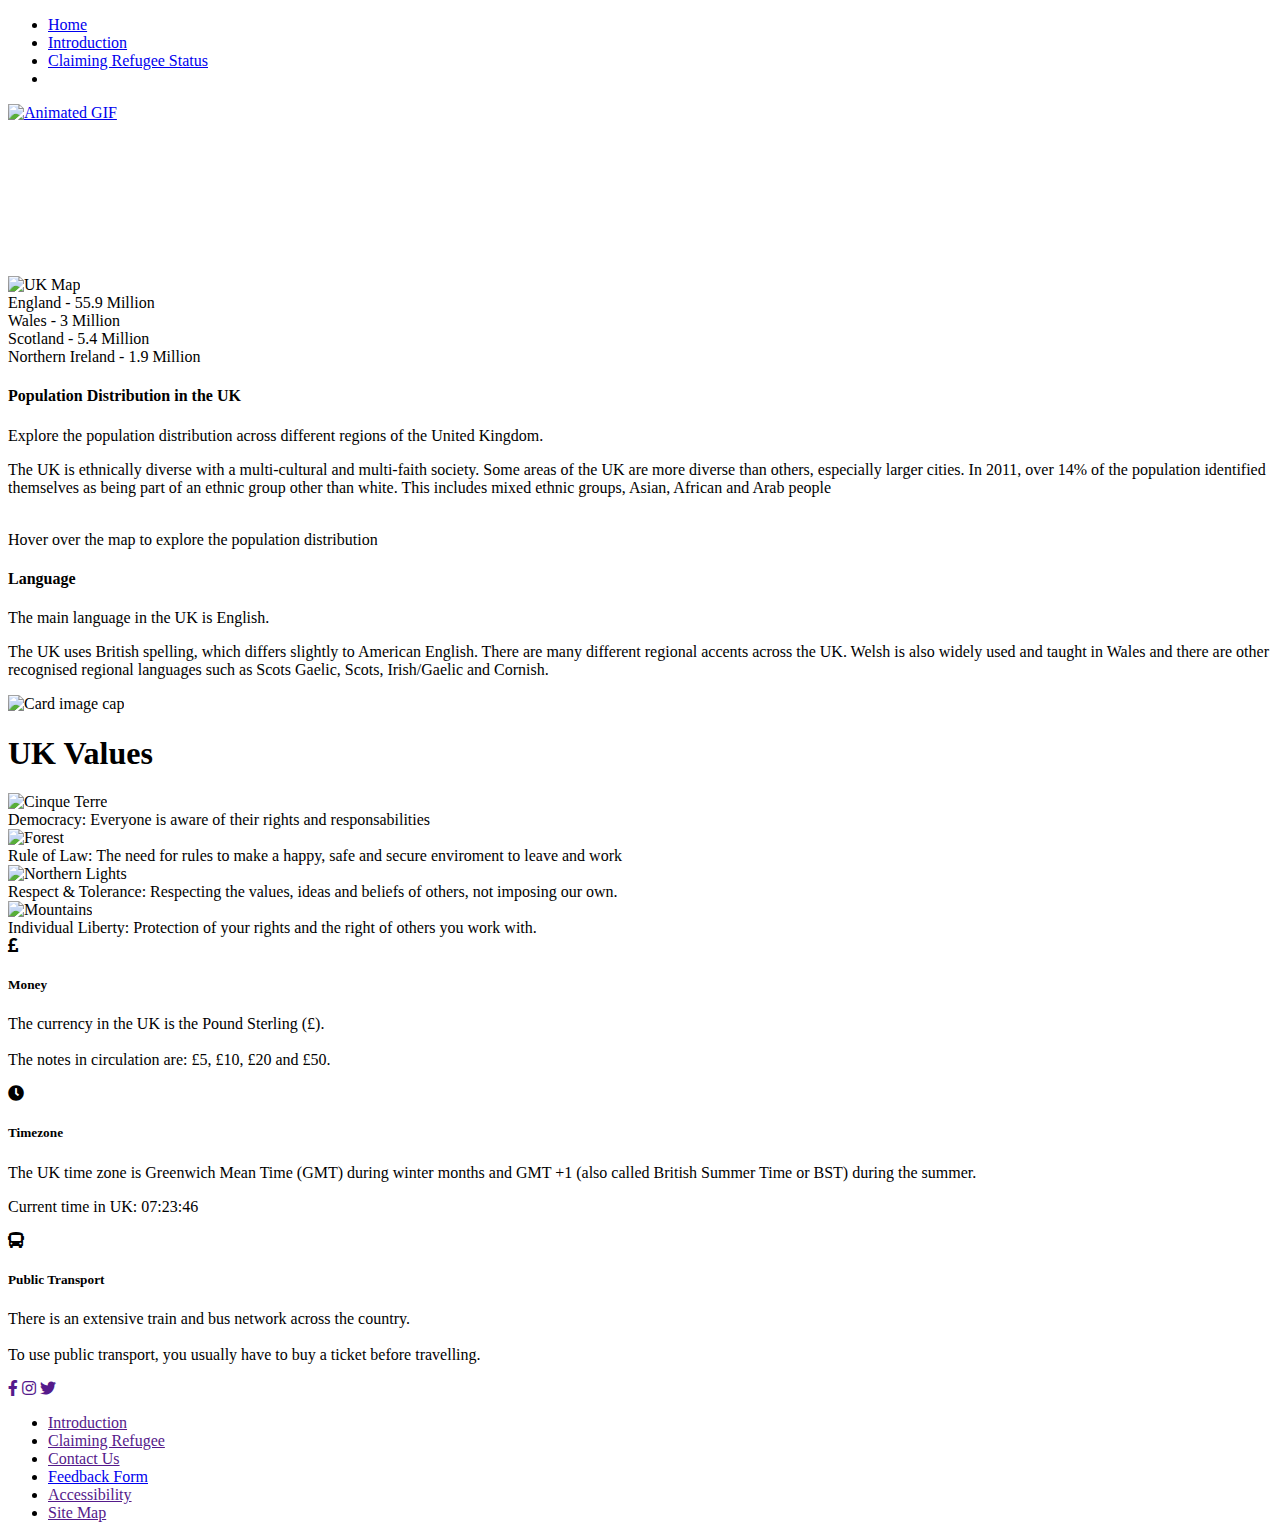
==== templates/near_you.html @ c83bdfbc "Initial commit" ====
<!DOCTYPE html>
<html lang="en">
<head>
    <meta charset="UTF-8">
    <meta name="viewport" content="width=device-width, initial-scale=1.0">
    <link href='https://fonts.googleapis.com/css?family=Montserrat' rel='stylesheet'>
    <link href='https://fonts.googleapis.com/css?family=Poppins' rel='stylesheet'>
    <link href="https://db.onlinewebfonts.com/c/ec11ddc9fa834d65ab94debb6af73080?family=Zing+Rust+Base" rel="stylesheet">
    <link href="https://fonts.cdnfonts.com/css/brightwall" rel="stylesheet">
    <link rel="stylesheet" href="https://cdnjs.cloudflare.com/ajax/libs/font-awesome/5.15.4/css/all.min.css">
    <link rel="stylesheet" href="{{ url_for('static', filename='maps.css') }}">
    <title>Chatbot</title>
</head>

 <body>

<!--Nav Bar ul List-->
<nav class="navbar">
  <ul class="nav-links">
      <li><a href="/#">Home</a></li>
      <li><a href="/near_you">Introduction</a></li>
      <li><a href="/steps">Claiming Refugee Status</a></li>
      <li><div id="google_translate_element"></div></li>
  </ul>

    <!-- Translate page to be positioned on nav bar-->
    <script type="text/javascript">
      function googleTranslateElementInit() {
          new google.translate.TranslateElement({
              pageLanguage: 'en',
              layout: google.translate.TranslateElement.InlineLayout.HORIZONTAL
          }, 'google_translate_element');
      }
  </script>
  <script type="text/javascript" src="//translate.google.com/translate_a/element.js?cb=googleTranslateElementInit"></script>
</nav>

<!--Header containing logo and video-->
<div class="header">
  <div class="logo-container">
    <a href = "/#"> <img src="static/images/logo2.png" alt="Animated GIF" id="logo"></a>
  </div>
</div>


    <!--Class video-container where main page video can be edited-->
    <section class="showcase">
      <div class="video-container">
          <video src="static/images/intro.mp4" autoplay muted loop></video>
      </div>
  </section>
</div>


    <div class="container-fluid">
            <div class="col-12 mt-3">
                <div class="card">
                    <div class="card-horizontal">
                        <div class="img-square-wrapper">
                            <!-- Image and pins container -->
                            <div class="wrapper">
                                <div class="uk-map">
                                    <div class="map-container">
                                        <div class="location location-uk">
                                            <!-- Image with map -->
                                            <img src="static/images/uk-map.png" alt="UK Map" class="map-uk" />
                                            <!-- Pins -->
                                            <div class="location-pins">
                                                <div class="pin pin-one" data-location-pin="item-1"><span>England - 55.9 Million</span></div>
                                                <div class="pin pin-two" data-location-pin="item-2"><span>Wales - 3 Million</span></div>
                                                <div class="pin pin-three" data-location-pin="item-3"><span>Scotland - 5.4 Million</span></div>
                                                <div class="pin pin-four" data-location-pin="item-4"><span>Northern Ireland - 1.9 Million</span></div>
                                            </div>
                                        </div>
                                    </div>
                                </div>
                            </div>
                        </div>
                        <div class="card-body">
                            <!-- Text content -->
                            <h4 class="card-title">Population Distribution in the UK</h4>
                            <p class="card-text">Explore the population distribution across different regions of the United Kingdom.</p>
                            <p>
                                The UK is ethnically diverse with a multi-cultural and
                                multi-faith society. Some areas of the UK are more
                                diverse than others, especially larger cities. In 2011,
                                over 14% of the population identified themselves as
                                being part of an ethnic group other than white. This
                                includes mixed ethnic groups, Asian, African and Arab
                                people<br></br> </p><p class = "small-text">Hover over the map to explore the population distribution</p>
                        </div>
                    </div>
                    
                </div>
            </div>
        </div>
    </div>
    
<div class = "card">
    <div class = "card-horizontal2">
        <div class="card-body">
                        <h4 class="card-title">Language</h4>
                        <p class="card-text">The main language in the UK is English. </p>
        </p>The UK uses
                            British spelling, which differs slightly to American English.
                            There are many different regional accents across the UK.
                            Welsh is also widely used and taught in Wales and
                            there are other recognised regional languages such
                            as Scots Gaelic, Scots, Irish/Gaelic and Cornish.</p>
                    </div>
        <div class="img-square-wrapper">
            <img class="lang" src="static/images/lang.gif" alt="Card image cap">
        </div>
    </div>
</div>

<div class = "text-container">
<h1>UK Values</h1>


<div class="responsive">
  <div class="gallery">
      <img src="static/images/vote.png" alt="Cinque Terre" width="600" height="400">
    </a>
    <div class="desc"><span class ="bold">Democracy:</span> Everyone is aware of their rights and responsabilities</div>
  </div>
</div>


<div class="responsive">
  <div class="gallery">
      <img src="static/images/law.png" alt="Forest" width="600" height="400">
    </a>
    <div class="desc"><span class ="bold">Rule of Law:</span> The need for rules to make a happy, safe and secure enviroment to leave and work</div>
  </div>
</div>

<div class="responsive">
  <div class="gallery">
      <img src="static/images/respect.png" alt="Northern Lights" width="600" height="400">
    </a>
    <div class="desc"><span class ="bold">Respect & Tolerance:</span> Respecting the values, ideas and beliefs of others, not imposing our own.

    </div>
  </div>
</div>

<div class="responsive">
  <div class="gallery">
      <img src="static/images/individual.png" alt="Mountains" width="600" height="400">
    </a>
    <div class="desc"><span class ="bold">Individual Liberty:</span> Protection of your rights and the right of others you work with.

    </div>
  </div>
</div>

<div class="clearfix"></div>

</div>


<div class="card-container">
  <div class="row">
    <!-- card1 -->
     <div class="card-circle">
        <div class="card-icon">
          <i class="fas fa-pound-sign"></i>
        </div>
        <div class="card-body">
           <h5 class="card-title">Money</h5>
           <p class="card-text">The currency in the UK is the Pound Sterling (£).<br> </br>The notes in circulation are: £5, £10, £20 and £50.
           </p>
         
        </div>
     </div>
     <!-- card2 -->
     <div class="card-circle">
        <div class="card-icon">
<i class="fas fa-clock"></i>         </div>
        <div class="card-body">
           <h5 class="card-title">Timezone</h5>
           <p class="card-text">The UK time zone is Greenwich Mean Time (GMT)
            during winter months and GMT +1 (also called British
            Summer Time or BST) during the summer.
          <div id="uk-time"></div>
</p>
        
        </div>
     </div>
     <!-- card3 -->
     <div class="card-circle ">
        <div class="card-icon">
           <i class="fas fa-bus"></i>
        </div>
        <div class="card-body">
           <h5 class="card-title">Public Transport</h5>
           <p class="card-text">There is an extensive train and bus network across the
            country.
           </br> </br>To use public transport, you usually have to buy a ticket
            before travelling.</p>
         
        </div>
     </div>
  </div>
</div>

<footer>
  <div class="footerContainer">
      <div class="socialIcons">
          <a href=""><i class="fab fa-facebook-f"></i></a>
          <a href=""><i class="fab fa-instagram"></i></a>
          <a href=""><i class="fab fa-twitter"></i></a>
      </div>
      <div class="footerNav">
        <ul>
              <li><a href="">Introduction</a></li>
              <li><a href="">Claiming Refugee</a></li>
              <li><a href="">Contact Us</a></li>
              <li>  <a
                href="javascript:void(
                  window.open(
                    'https://form.jotform.com/241116386468360',
                    'blank',
                    'scrollbars=yes,
                    toolbar=no,
                    width=700,
                    height=500'
                  )
                )
              ">
                Feedback Form
              </a></li>
              <li><a href = "">Accessibility</a></li>
              <li><a href = "">Site Map</a></li>



  
          </ul>
      </div>
      
  </div>
 
</footer>

<script>
  function displayUKTime() {
      var ukTimeElement = document.getElementById('uk-time');
      var now = new Date();
      var options = {
          timeZone: 'Europe/London', // UK timezone
          hour: 'numeric',
          minute: 'numeric',
          second: 'numeric',
          hour12: false // 24-hour format
      };
      var ukTime = now.toLocaleString('en-GB', options);
      ukTimeElement.textContent = 'Current time in UK: ' + ukTime;
  }
  
  // Call the function to display UK time when the page loads
  displayUKTime();
  
  // Update the time every second
  setInterval(displayUKTime, 1000);
  </script>
  
  
  
  

</body>
</html>
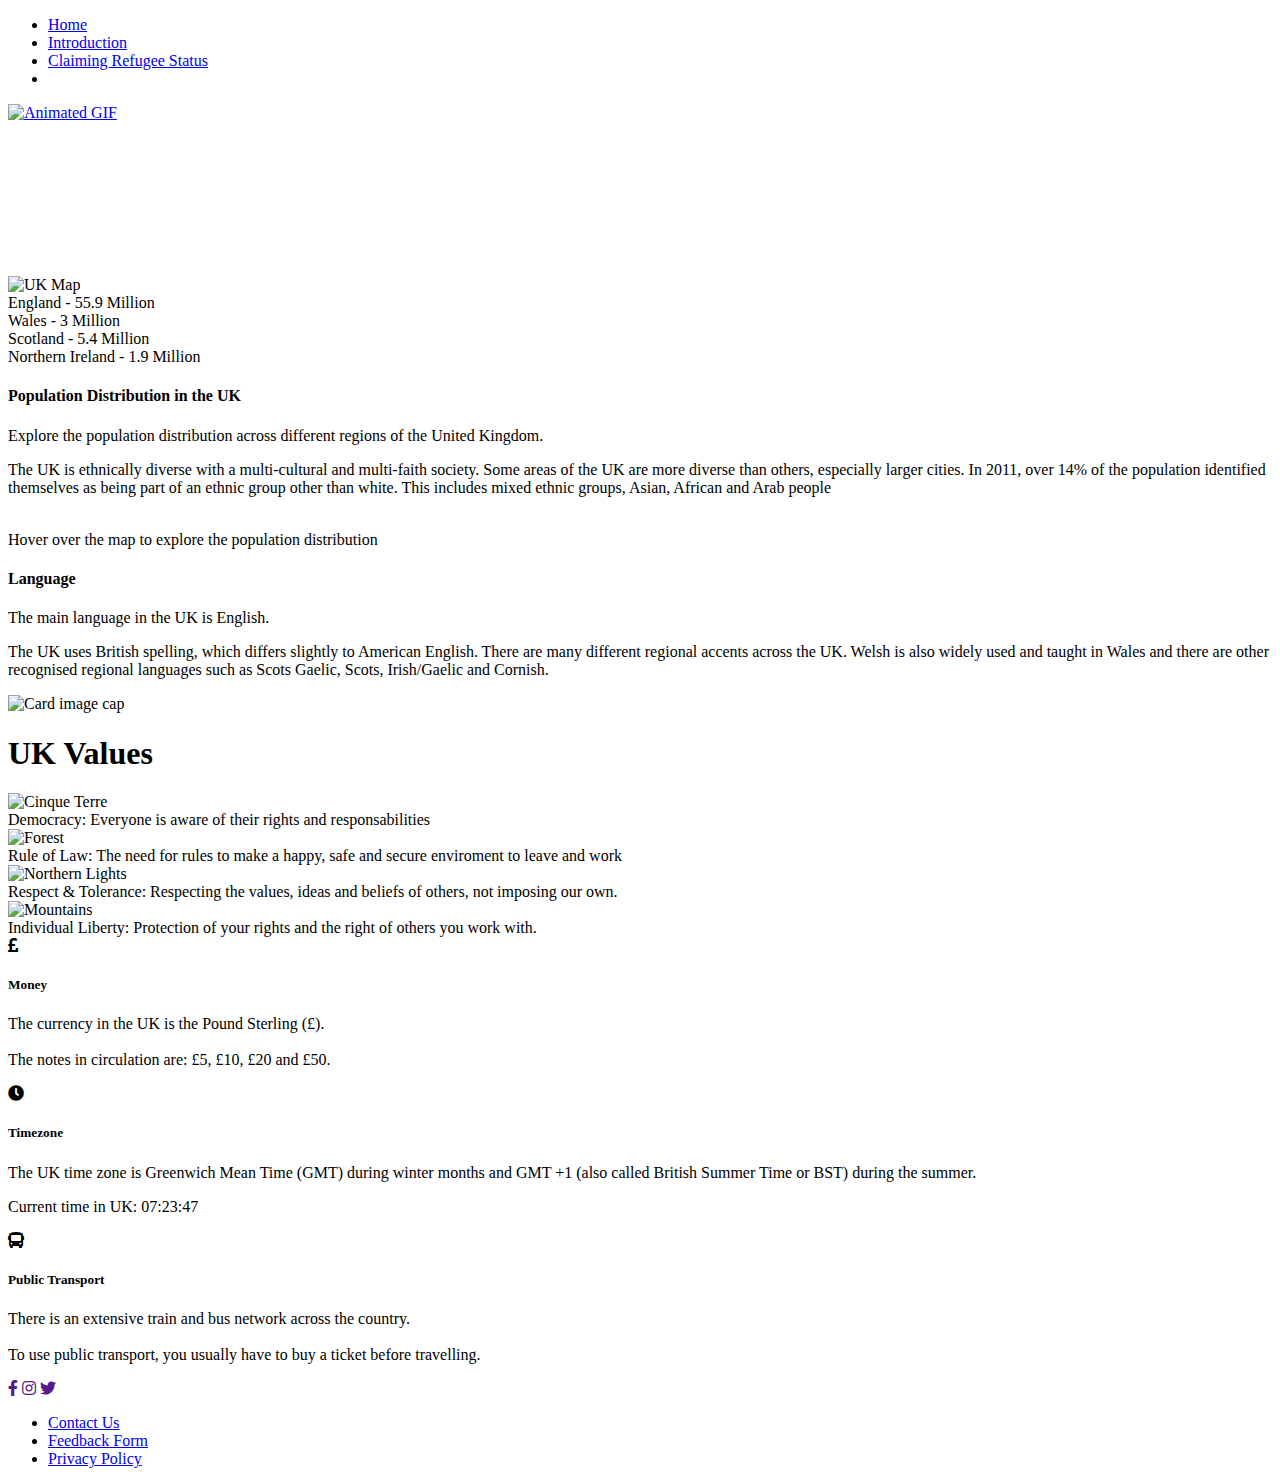
==== commit 5b4b6c02: "Update near_you.html" ====
--- a/templates/near_you.html
+++ b/templates/near_you.html
@@ -213,10 +213,9 @@
           <a href=""><i class="fab fa-twitter"></i></a>
       </div>
       <div class="footerNav">
-        <ul>
-              <li><a href="">Introduction</a></li>
-              <li><a href="">Claiming Refugee</a></li>
-              <li><a href="">Contact Us</a></li>
+         <ul>
+              
+              <li><a href="/contact">Contact Us</a></li>
               <li>  <a
                 href="javascript:void(
                   window.open(
@@ -231,11 +230,7 @@
               ">
                 Feedback Form
               </a></li>
-              <li><a href = "">Accessibility</a></li>
-              <li><a href = "">Site Map</a></li>
-
-
-
+              <li><a href="/policy">Privacy Policy</a></li>
   
           </ul>
       </div>
@@ -271,4 +266,4 @@
   
 
 </body>
-</html>+</html>
